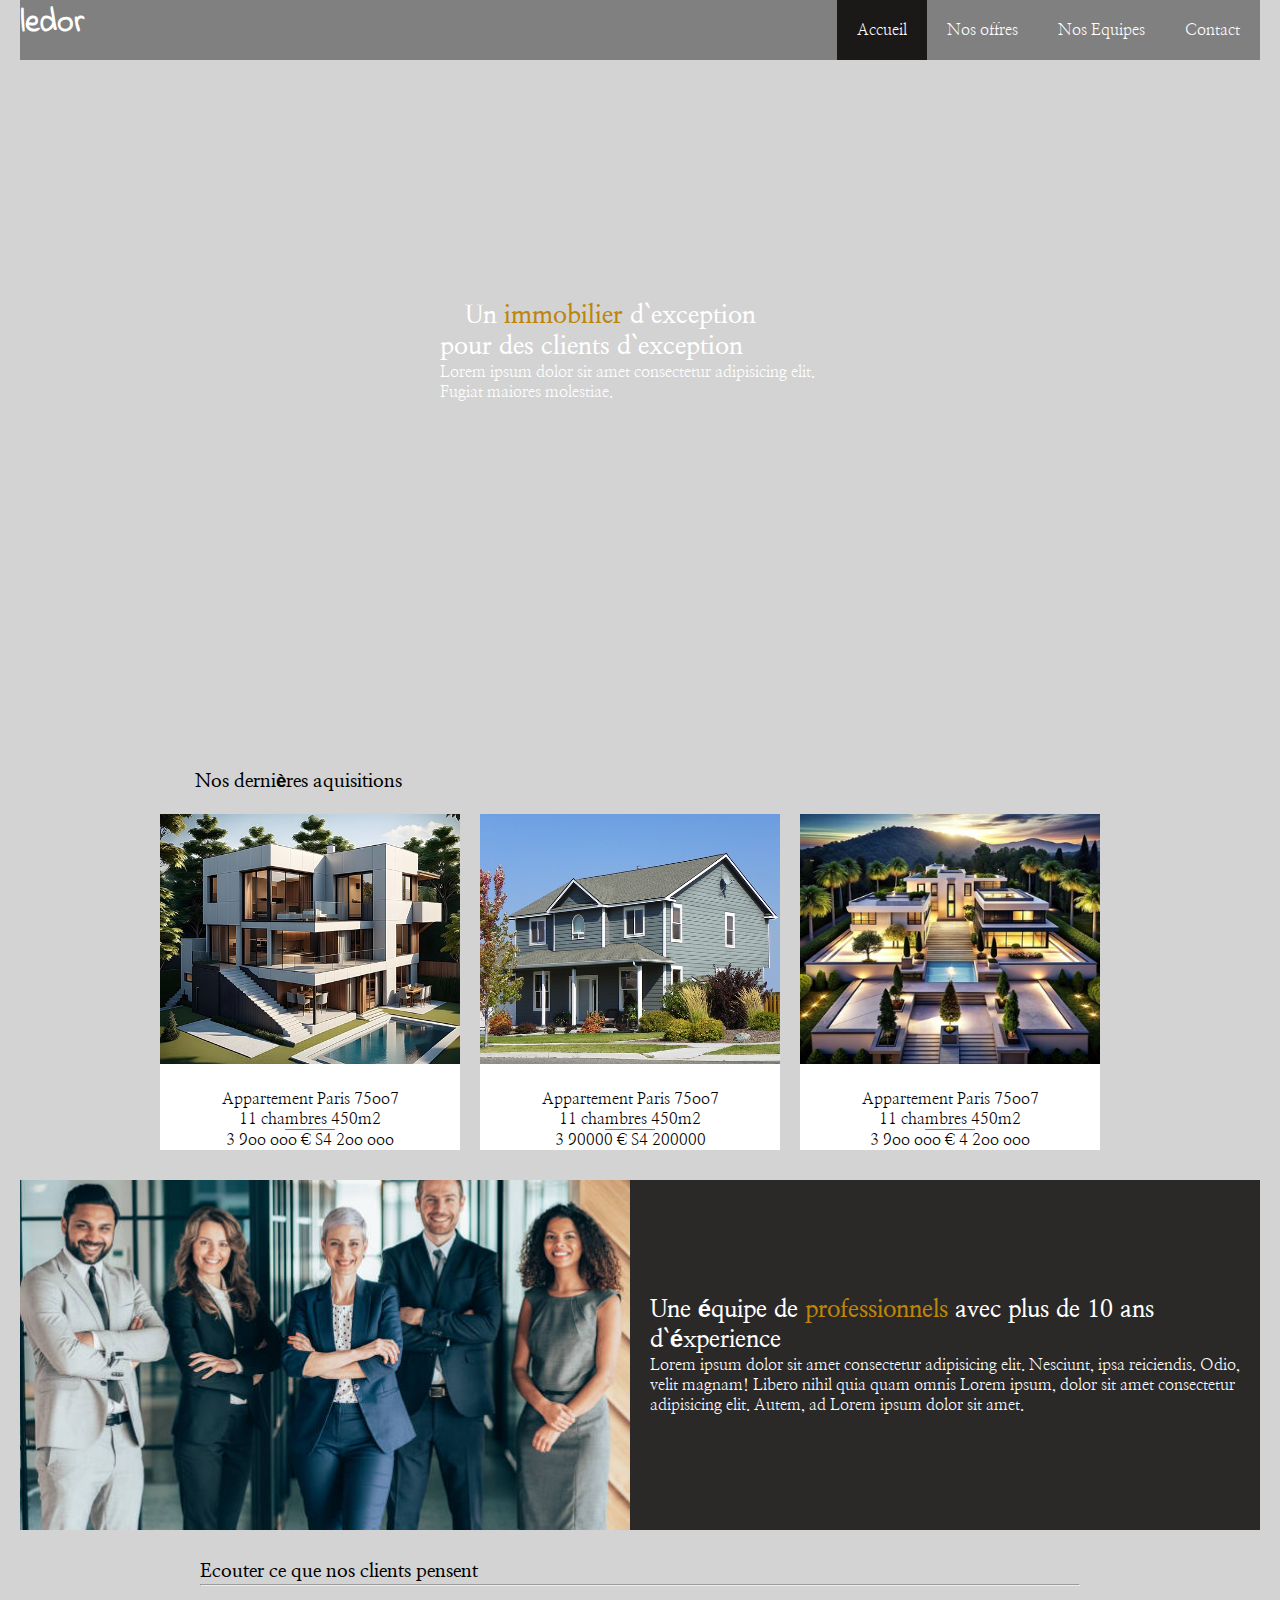
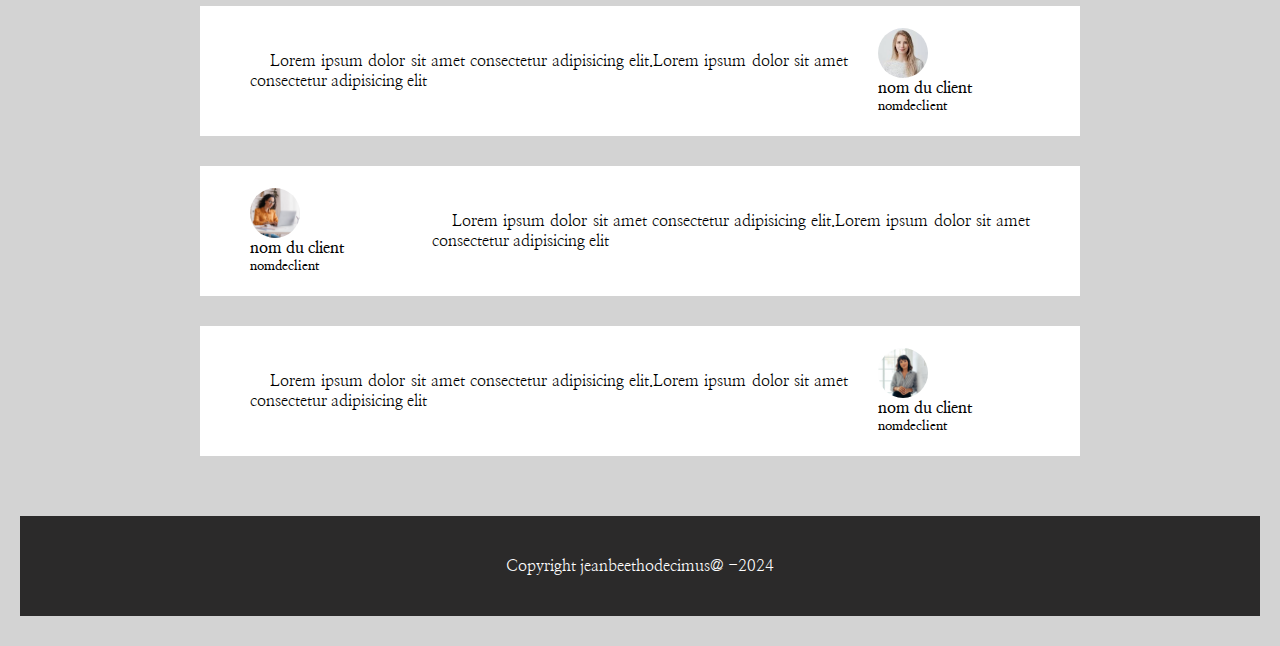
==== index.html @ 7e107514 "Add files via upload" ====
<!DOCTYPE html>
<html lang="fr">
<head>
    <meta charset="UTF-8">
    <meta name="viewport" content="width=device-width, initial-scale=1.0">
     <meta http-equiv="X-UA-Compatible" content="ie=edge"/>
    <link rel="stylesheet" href="./css/style.css">
    <link rel="stylesheet" href="https://cdnjs.cloudflare.com/ajax/libs/font-awesome/6.5.2/css/all.min.css" integrity="sha512-SnH5WK+bZxgPHs44uWIX+LLJAJ9/2PkPKZ5QiAj6Ta86w+fsb2TkcmfRyVX3pBnMFcV7oQPJkl9QevSCWr3W6A==" crossorigin="anonymous" referrerpolicy="no-referrer" />
    
    <link rel="preconnect" href="https://fonts.googleapis.com">
<link rel="preconnect" href="https://fonts.gstatic.com" crossorigin>
<link href="https://fonts.googleapis.com/css2?family=Indie+Flower&family=Nanum+Myeongjo&display=swap" rel="stylesheet">
    <link rel="preconnect" href="https://fonts.googleapis.com">
<link rel="preconnect" href="https://fonts.gstatic.com" crossorigin>
<link href="https://fonts.googleapis.com/css2?family=Nanum+Myeongjo&display=swap" rel="stylesheet">
    

<title>ledot</title>
</head>
<body>
    
    <section class="header">
        <nav>
                <h1 > <i class="fa-solid fa-crown"></i> <a href="./index.html">ledor</a></h1>
                <ul class="menu">
                    <li><a class="active" href="./index.html">Accueil</a></li>
                    <li><a  href="./Nosoffres.html">Nos offres </a></li>

                    <li><a href="./Equipe.html">Nos Equipes</a></li>
                    <li><a href="./contact.html">Contact</a></li>

                </ul>
              
                <p class="imenu"> 
                <i class="fa-solid fa-bars"></i>
                    
                </p>
           </nav>
    </section>
    <section class="first-vew">
        <div class="first-vew-cont"> 
            <h1 id="first-view-h1">Un <span>immobilier</span>  d`exception <br> pour des clients d`exception</h1>
            <p>Lorem ipsum dolor sit amet consectetur adipisicing elit. 
            Fugiat maiores molestiae. 
            </p>
        </div>
        
    </section>
    <section class="aquisition">
        <h3 >Nos dernières aquisitions </h3>
        <div class="containerAquisition">
            <div class="container">
                <img src="./images/tm2.jpg" alt="" class="aq-img-responsive">
        
                <p> Appartement Paris 75oo7 <br> 11 chambres 450m2</p> 
                  <div class=" aqtrait"></div>
                  <p>3 9oo ooo € S4 2oo ooo</p>
        
            </div>
        
            <div class="container">
                <img src="./images/family-home-475879_640.jpg" alt="" class="aq-img-responsive">
        
                <p> Appartement Paris 75oo7 <br> 11 chambres 450m2</p> 
                  <div class=" aqtrait"></div>
                  <p>3 90000 € S4 200000</p>
        
            </div>
        
            <div class="container">

                <img src="./images/imgAceuil (4).jpg" alt="" class="aq-img-responsive">
        
                <p> Appartement Paris 75oo7 <br> 11 chambres 450m2</p> 
                <div class=" aqtrait"></div>
                <p>3 9oo ooo € 4 2oo ooo</p>
                 
            </div>
        </div>
        
        </section>

    <section class="auto-bio">
        <div class="bio-image" style="background-image: url(./images/group_img.jpg);">
        </div>
        <div class="bio-text">
            <h2>Une équipe de <span>professionnels</span> avec plus de 10 ans d`éxperience</h2>
            <p>
                Lorem ipsum dolor sit amet consectetur adipisicing elit.
                Nesciunt, ipsa reiciendis. Odio, velit magnam! Libero nihil quia quam omnis
                Lorem ipsum, dolor sit amet consectetur adipisicing elit. Autem, ad
                Lorem ipsum dolor sit amet.
            </p>
        </div>
    </section>

    <h3 class="temoignage-h3">Ecouter ce que nos clients pensent <hr > </h3>

    <section class="temoignage">
        <div class="tm-1">
            <p><i class="fa-solid fa-quote-left"></i> 
                Lorem ipsum dolor sit amet consectetur adipisicing elit.Lorem ipsum dolor sit amet consectetur adipisicing elit
                
                <i class="fa-solid fa-quote-right"></i>
                </p>
               
                <div class="tm-image">
                    <img src="./images/profile1.jpg" alt=" image 1">
                   <h4> nom du client</h4>
                    <h5>nomdeclient</h5> 

    
                </div>
        </div>

        <div class="tm-2">
           
                <div class="tm-image">
                    <img src="./images/profile2.jpg" alt=" image 2">
                    <h4> nom du client</h4>
                    <h5>nomdeclient</h5> 

    
                </div>
                <p>  <i class="fa-solid fa-quote-left"></i>Lorem ipsum dolor sit amet consectetur adipisicing elit.Lorem ipsum dolor sit amet consectetur adipisicing elit
                    <i class="fa-solid fa-quote-right"></i></i></p>
                    
        </div>
       
        <div class="tm-3">
            <p><i class="fa-solid fa-quote-left"></i>Lorem ipsum dolor sit amet consectetur adipisicing elit.Lorem ipsum dolor sit amet consectetur adipisicing elit

                <i class="fa-solid fa-quote-right"></i></p>
                
            <div class="tm-image">
                <img src="./images/profile3.jpg" alt=" image 3">
                <h4> nom du client</h4>
                <h5>nomdeclient</h5> 

            </div>

        </div>
    </section>
<footer>
    <p> Copyright jeanbeethodecimus@ -2024</p>
</footer>
<script src="./js/script.js"></script>
</body>
</html>
---- css/style.css ----
*{
    margin: 0;
    padding: 0;
    box-sizing: border-box;
   
}
html body{
    font-family:"Nanum Myeongjo" , sans-serif;
    background-color:lightgray;
    margin:0px 20px 30px 20px ;
}

h1 h2 h3{
    margin-bottom: 0px;
}
a{
    text-decoration: none;
    color: white;
}
.header{
    background: gray;
    overflow: auto;
    font-weight: 1.7em;
   margin-bottom: 0px;
}
.header nav h1{
    float: left;
    /* padding: 20px; */
    margin-bottom: 10px;
    color: white;
    font-weight: bold;
    text-align: justify; 
}
.header nav h1 a{
    font-family: "indie flower"
 
}
.first-vew-cont h1{
    text-indent: 1em;
    padding-top: 100px;
      text-align: justify;
      font-size: 25px;
    }
.header nav ul li a:hover{
    padding: 20px;
    background: #333;
}
.header nav i{
    color: rgb(238, 165, 9);
    font-size: x-large;

}
.header nav ul{
    float: right;
    list-style: none;
}

.imenu{
    display: none;
}

.header nav ul li{
    float: left;
 }
 .header nav ul li a{
    padding: 20px;
    display: block;  
}
.active{
    padding: 10px;
    background: rgb(27, 24, 24);
}
.first-vew{
    background: url(../Images/imgAceuil\ \(1\).jpg) center center /cover;
    height: 680px;
    width: 100%;
    object-fit:cover;
    align-items: center;
    justify-content: center;
    

}
.first-vew-cont{
    margin: auto;
    max-width: 100%;
    width: 400px;
    padding-top:140px ;
    color: white;
    margin: auto;
  
    
}
span{
    color:  rgb(190, 133, 8);
}
/* Aquisition */
.containerAquisition{
    display:  flex;
    width: 100%;
    height: auto;
   align-items: center;
    justify-content: center;
    flex-wrap: wrap;
}

.container{
    width: 300px;
    height: auto;
    overflow: hidden;
    margin-right: 20px;
    background-color: white;
    text-align: center;
    margin-top: 10px;
}
.container img{
    width: 100%;
    height: 250px;
    margin-bottom: 20px;
}
.aquisition h3{
    margin: 10px 175px;
}
.aqtrait{
    width: 50px;
    height: 1px;
    background-color: rgb(126, 110, 110);
    margin: 0 auto;
}

.auto-bio{
    height: 350px;
    width: 100%;
    display: flex;
    justify-content: center;
    background-color:rgb(43, 40, 40);
}

.bio-image{
    width: 100%;
    background-position: center;
    background-repeat: no-repeat;
    background-size: cover;
}

.bio-text{
    margin: auto;
    width: 100%;
    padding: 0 20px;
    color: #fff;
}

.temoignage{
    display: flex;
    justify-content: center;
    align-items: center;
    text-align: justify;
    flex-direction: column;
    padding: 0px 180px;
    width: 100%;

}

.temoignage-h3{
margin: 20px 180px;

}

.tm-1,.tm-2,.tm-3{
    display: flex;
    gap: 30px;
    /* flex-direction: column; */
    align-items: center;
    justify-content: center;
    padding: 0 50px;
    height: 130px;
    background-color: white;
    margin-bottom:30px ;
}
.temoignage i{
    padding: 0 10px;
}
.tm-image {
    display: flex;
    flex-direction: column;
    height: 200px;
    width: 200px;
    justify-content: center;
 
}

.tm-image img{
    height: 50px;
    width: 50px;
    object-fit: cover;
    border-radius: 50%;
  

}

footer {
    text-align: center;
    background: rgb(43, 42, 42);
    color: #fff;
    padding:  20px 0px 20px 0px ;
   

}
/* contact */
main {
    padding: 20px;
    max-width: 800px;
    margin: 20px auto;
    background-color: #35424a;
}

section {
    margin-bottom: 30px;
}

 label {
    color: gray;
}

#contact-info .info-box {
    background: #fff;
    border-radius: 8px;
    padding: 20px;
    box-shadow: 0 2px 4px rgba(0, 0, 0, 0.1);
}

#contact-info p {
    margin: 10px 0;
    font-size: 1.1em;
    display: flex;
    align-items: center;
}

#contact-info i {
    margin-right: 10px;
    color: #35424a;
}

#contact-form .form-group {
    margin-bottom: 20px;
}

#contact-form .input-icon#contact-form .input-icon {
    position: relative;
    display: flex;
    align-items: center;
}

#contact-form .input-icon i {
    position: absolute;
    color: #888;
    font-size: 2em;

}


#contact-form .input-icon textarea {
    padding-left: 40px;
    width: calc(100% - 50px);
    width: 760px;
    padding: 10px;
    border: 1px solid #ccc;
    border-radius: 5px;
    font-size: 1em;
    box-sizing: border-box;
    transition: border-color 0.3s;
}


#contact-form .input-icon textarea:focus {
    border-color: #35424a;
}

#contact-form .textarea-icon {
    align-items: flex-start;
    position: relative;
}

#contact-form .textarea-icon i {
    top: 10px;
}

form label {
    display: block;
    margin-bottom: 5px;
    font-weight: bold;
}

form input, form textarea {
    margin-bottom: 10px;
    width: 100%;
    padding: 10px;
    border-radius: 5px;
}


form button {
    width: 100%;
    padding: 15px;
    background-color: #043452;
    color: white;
    border: none;
    border-radius: 5px;
    font-size: 1em;
    /* padding-left: 30px; */

}

form button:hover {
    background-color: rgb(63, 45, 5);
}

footer p{
    margin: 20px;

}
/* squad */
.first-vew-squad{
    background: url(../Images/group_img.jpg) center center /cover;
    height: 780px;
    text-align: center;
   
}
.first-vew-squad h1{
padding-top: 100px;
font-size: 25px;
font-weight: bold;
text-align: justify;
}

.squad-detail{
    display: flex;
    justify-content: center;
    align-items: center;
    text-align: justify;
     width: 100%;
   height: auto;
    flex-direction: column;

    /* padding: 0px 0px 20px 20px ; */
}


.squad-content{
    margin: 20px  0px 20px 30px;
    text-align: justify;
    padding-right: 50px;
    width: 100%;
 
}
.squad{
    width: 100%;
    height: 100%;
}

.squad-detail h3{
    
    text-align: center;
    }
   
    
.squad-detail ul, .squad-detail ol  {
    padding-left: 20px;
   text-align: justify;

    }

.btn-join{
    text-align: center;
   
  
}
.btn-join i{
   
    color:  rgb(190, 133, 8);
    background-color: black;
    width: 30px;
    
}

.btn-join button:hover{
    background-color: white;
    color: rgb(124, 89, 13);
    font-weight: bold;
   }
.btn-join button{
    margin: 0px 50px 10px 20px ;
    width: 200px;
   
    background-color:rgb(94, 66, 5);
    color: black;
    padding: 2px;
    border-radius: 5px;
}


/* Nos offres*/

.offre1,.offre2{
    display:  flex;
    width: 100%;
    height: auto;
   align-items: center;
    justify-content: center;
    flex-wrap: wrap;
}


.offre-container{
    width: 300px;
    height: auto;
    overflow: hidden;
    margin-right: 20px;
    background-color: white;
    text-align: center;
    margin-top: 10px;
    border-radius: 10px;

}
.offre-container img{
    width: 100%;
    height: 250px;
    margin-bottom: 20px;
}

.offre-container p {
    margin-left: 0px;
    font-weight: bold;
    width: 100%;
    font-size: 20px;
    text-align: center;
    font-weight: bold;
}

.offre-container button{
    font-weight: bold;
    font-size: 20px;
    text-align: center;
    font-weight: bold;
    background-color: rgb(170, 113, 7);
    border-radius: 5px;
}

.offre-container .btn-offre:hover{
    background-color: rgb(56, 56, 114);
}

#offre-h1{
    text-align: center;
    margin: 10px;
}
@media screen and (max-width:768px ){
   nav{
    flex-direction: column;
   }
    .auto-bio{
        height: auto;
        width: 100%;
        display: flex;
        justify-content: center;
        background-color: black;
        flex-direction: column;
    }
    

    .bio-image{
        height: 380px;
        width: 100%;
        background-position: center;
        background-repeat: no-repeat;
        background-size: cover;
    }
    
    .bio-text{
        margin: auto;
        width: 100%;
        padding: 10 20px;
        color: #fff;
        font-weight: bold;
        font-size: 1em;
        font-weight: bold;
    }


    .container , .offre-container{

        width: 100%;
        height: auto;
        overflow: hidden;
        margin-right: 20px;
        background-color: white;
        text-align: center;
        margin-top: 10px;
    
    }
     
     .container p , .offre-container p{
        color: rgb(1, 17, 17);
        font-weight: bold;
        font-size: 1em;
        font-weight: bold;
      
    }
    
    .container img , .offre-container img{
        width: 100%;
        height: 300px;
        margin-bottom: 20px;
    }

    .aquisition h3 {
        margin-left: 0px;
        font-weight: bold;
        width: 100%;
        font-size: 20px;
        text-align: center;
        font-weight: bold;
    }
    .aqtrait{
        width: 100px;
        height: 1px;
        background-color: rgb(126, 110, 110);
        margin: 0 auto;
    }


    
.temoignage-h3{
    text-align: center;
    margin-left: 30px;
    width: 100%;
     
    }

    .tm-1,.tm-2,.tm-3{
        display: flex;
        gap: 20px;
        height: 130px;
        width: 555px;
        background-color: white;
       
    }

    .tm-image h4 {
        font-size: 10px;
     
    } 


    .containerAquisition ,.offre1,.offre2{
        display:  flex;
        width: 100%;
        height: auto;
       align-items: center;
        justify-content: center;
        flex-direction: column;
    }
    
    #contact-form .input-icon textarea{
        width: 100%;
    }

    .menu {
        display: none;
    }
    
    .imenu {
        display: block;
        float: right;
        margin: 10px 10px;
      font-size:x-large;
     
    }
  
}

@media screen and (max-width:480px){
   
   
.squad-content{
    margin: 200px  0px 20px 30px;
    text-align: justify;
    padding-right: 50px;
    width: 100%;
 
}

.first-vew-squad h1{
    margin-top: 200px;
}
    
        main h1{
            font-size: 13px;
            
        }
        main {
            padding: 5px;
        }
    
        #contact-info .info-box {
            padding: 15px;
        }
    
        #contact-info p {
            font-size: 0.9em;
        }
    
        form button {
            padding: 8px;
            font-size: 0.8em;
        }

        .form-group i{
            size: 0.5em;
        }

/*         
 .header nav ul {
    padding-left: 50px;
      display:  flex;
      margin: 10px 0;
      flex-direction: column;
 float: right;
} */

.header nav ul li {
   display: block;
}

.header{
    position: relative;
    width: 100%;

    height: 100px;


}

.first-vew{
    background: url(../Images/imgAceuil\ \(1\).jpg) center center /cover;
    height: auto;
    width: 100%;
    object-fit:cover;
text-align: center;
/* justify-content: center; */
 
}
.bio-text p{
    display: none;
    
}

.first-vew-cont h1{
    text-align: center;
    padding: 0;
    margin-top: auto;
    width: 100%;
    font-size: 16px;
   
    }
    .temoignage-h3{
       margin-left: 0;
    }

    .tm-1,.tm-2,.tm-3{
        display: flex;
        gap: 20px;
        height: 130px;
        width: 420px;
       text-align: justify;
       transform: scale(1.3);
    }

    html body{
        font-family:"Nanum Myeongjo" , sans-serif;
        background-color:white;
        margin:0px 20px 30px 20px ;
    }

    .menu {
        display: none;
    }
    
    .imenu {
       flex-direction: column;
     
    }

    
.header nav ul li{
    float: left;
 }
 .header nav ul li a{
    padding: 10px;
    display:inline-block;  
}
  
    }
     
    @media screen and (min-width:1200px){
       
      

        .first-vew{
            background: url(../Images/imgAceuil\ \(1\).jpg) center center /cover;
            height: 680px;
            
            width: 100%;
            object-fit:cover;
            align-items: center;
        
        } 
       
    }
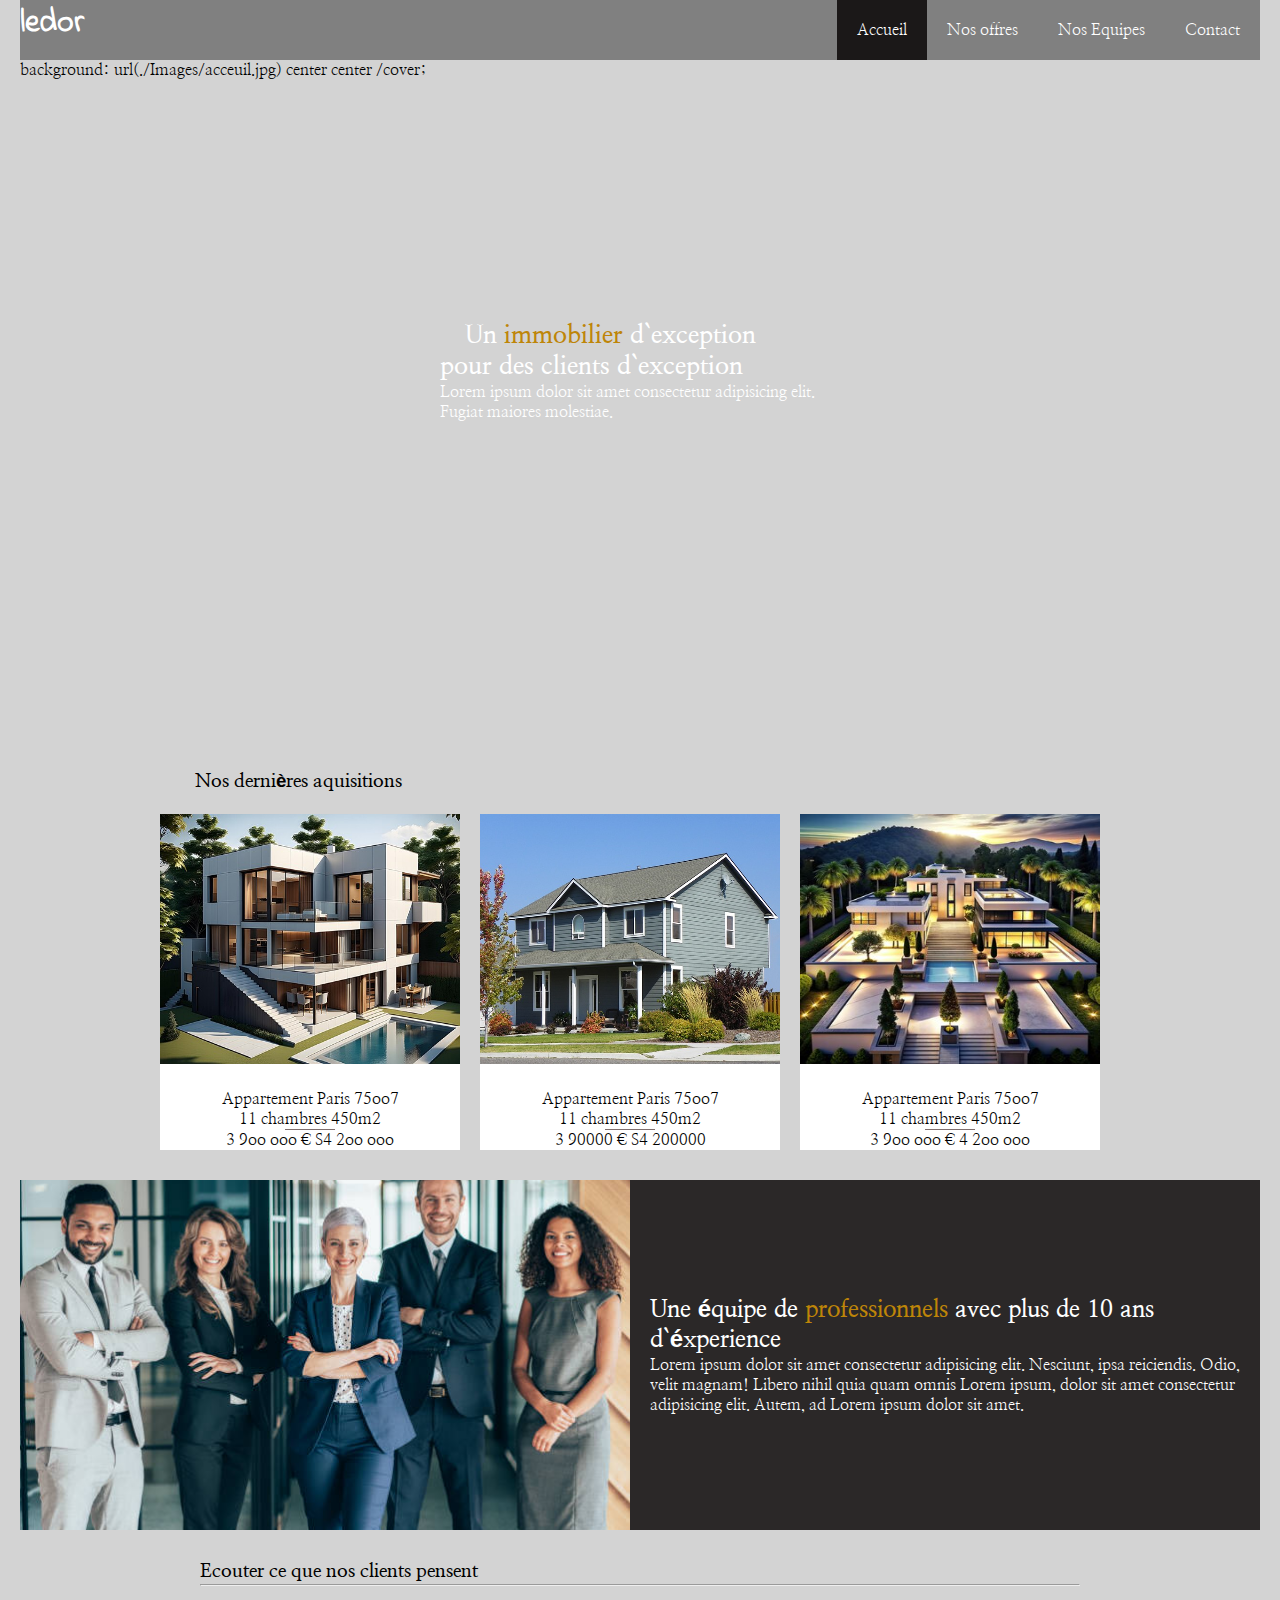
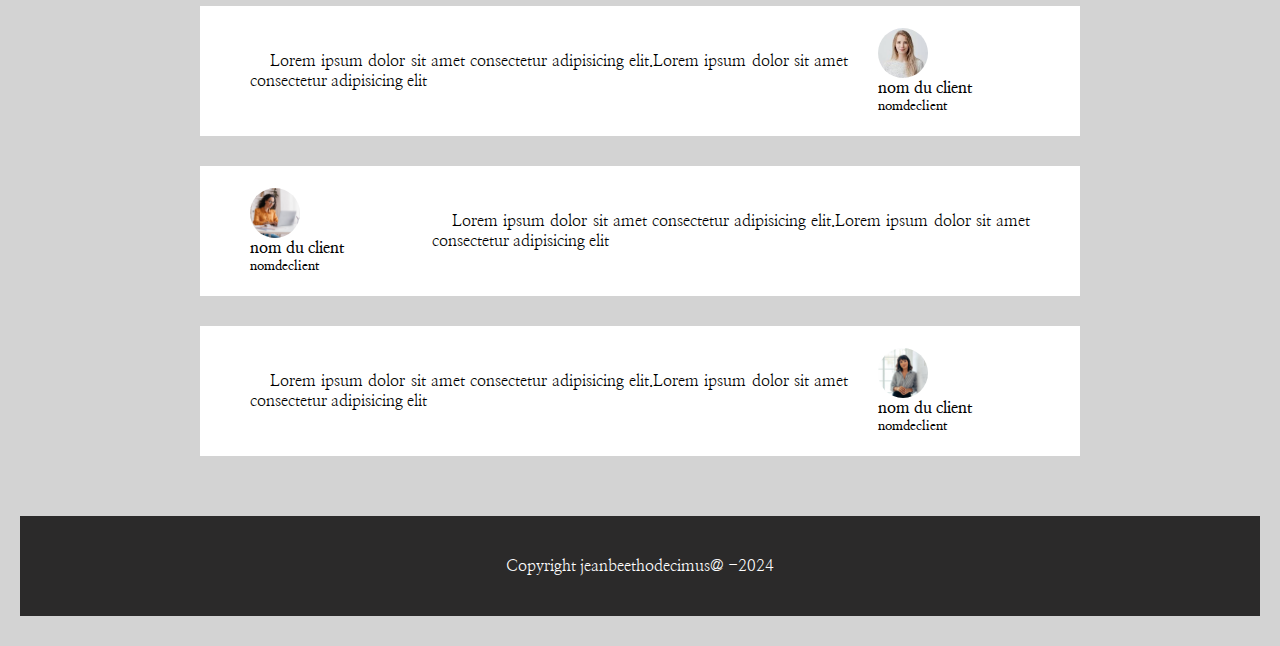
==== commit 20c807ca: "Update index.html" ====
--- a/index.html
+++ b/index.html
@@ -38,6 +38,8 @@
            </nav>
     </section>
     <section class="first-vew">
+        
+    background: url(./Images/acceuil.jpg) center center /cover;
         <div class="first-vew-cont"> 
             <h1 id="first-view-h1">Un <span>immobilier</span>  d`exception <br> pour des clients d`exception</h1>
             <p>Lorem ipsum dolor sit amet consectetur adipisicing elit. 
@@ -81,7 +83,7 @@
         </section>
 
     <section class="auto-bio">
-        <div class="bio-image" style="background-image: url(./images/group_img.jpg);">
+        <div class="bio-image" style="background-image: url(./images/group.jpg);">
         </div>
         <div class="bio-text">
             <h2>Une équipe de <span>professionnels</span> avec plus de 10 ans d`éxperience</h2>
@@ -146,4 +148,4 @@
 </footer>
 <script src="./js/script.js"></script>
 </body>
-</html>+</html>
--- a/css/style.css
+++ b/css/style.css
@@ -71,8 +71,8 @@
     background: rgb(27, 24, 24);
 }
 .first-vew{
-    background: url(../Images/imgAceuil\ \(1\).jpg) center center /cover;
-    height: 680px;
+    /*background: url(./Images/acceuil.jpg) center center /cover;
+    */height: 680px;
     width: 100%;
     object-fit:cover;
     align-items: center;
@@ -320,7 +320,7 @@
 }
 /* squad */
 .first-vew-squad{
-    background: url(../Images/group_img.jpg) center center /cover;
+    background: url(./Images/group.jpg) center center /cover;
     height: 780px;
     text-align: center;
    
@@ -641,8 +641,8 @@
 }
 
 .first-vew{
-    background: url(../Images/imgAceuil\ \(1\).jpg) center center /cover;
-    height: auto;
+    /*background: url(./Images/acceuil.jpg) center center /cover;
+   */ height: auto;
     width: 100%;
     object-fit:cover;
 text-align: center;
@@ -677,8 +677,9 @@
 
     html body{
         font-family:"Nanum Myeongjo" , sans-serif;
-        background-color:white;
+    
         margin:0px 20px 30px 20px ;
+        
     }
 
     .menu {
@@ -698,6 +699,14 @@
     padding: 10px;
     display:inline-block;  
 }
+
+    .first-vew-squad{
+    background: url(./Images/group.jpg) center center /cover;
+    height: 500px;
+    text-align: center;
+        width:auto;
+   
+}
   
     }
      
@@ -706,8 +715,8 @@
       
 
         .first-vew{
-            background: url(../Images/imgAceuil\ \(1\).jpg) center center /cover;
-            height: 680px;
+           /* background: url(../Images/acceuil.jpg) center center /cover;
+            */height: 680px;
             
             width: 100%;
             object-fit:cover;
@@ -716,4 +725,4 @@
         } 
        
     }
-   +   
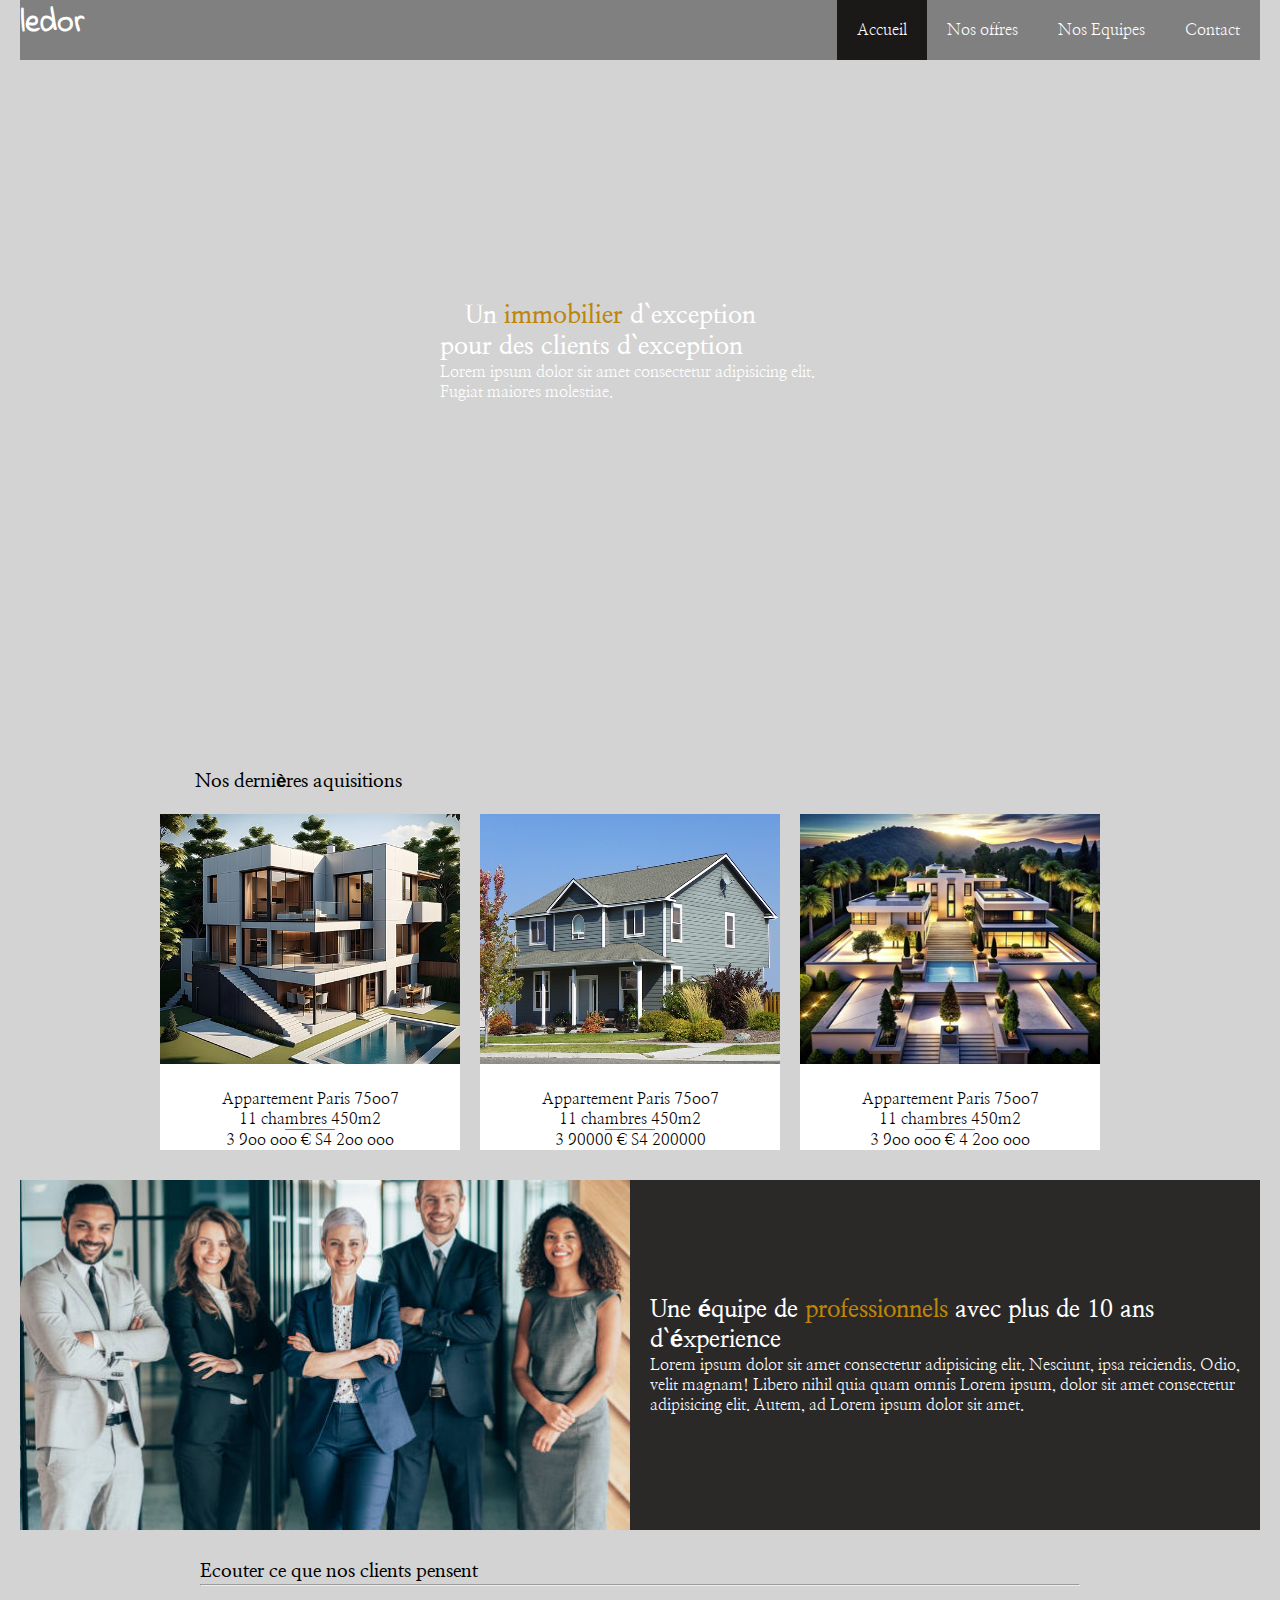
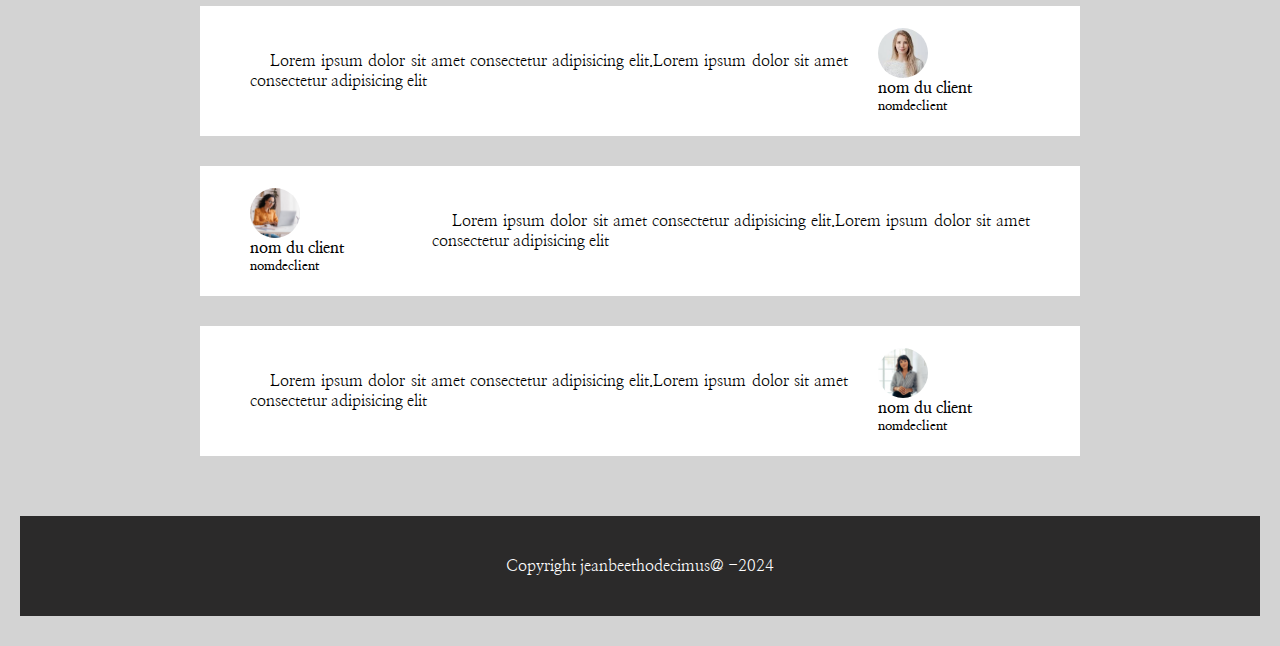
==== commit 987bd212: "Update index.html" ====
--- a/index.html
+++ b/index.html
@@ -37,9 +37,9 @@
                 </p>
            </nav>
     </section>
-    <section class="first-vew">
+    <section class="first-vew" style="background-image: url(./images/accueil.jpg);">
         
-    background: url(./Images/acceuil.jpg) center center /cover;
+     
         <div class="first-vew-cont"> 
             <h1 id="first-view-h1">Un <span>immobilier</span>  d`exception <br> pour des clients d`exception</h1>
             <p>Lorem ipsum dolor sit amet consectetur adipisicing elit. 
